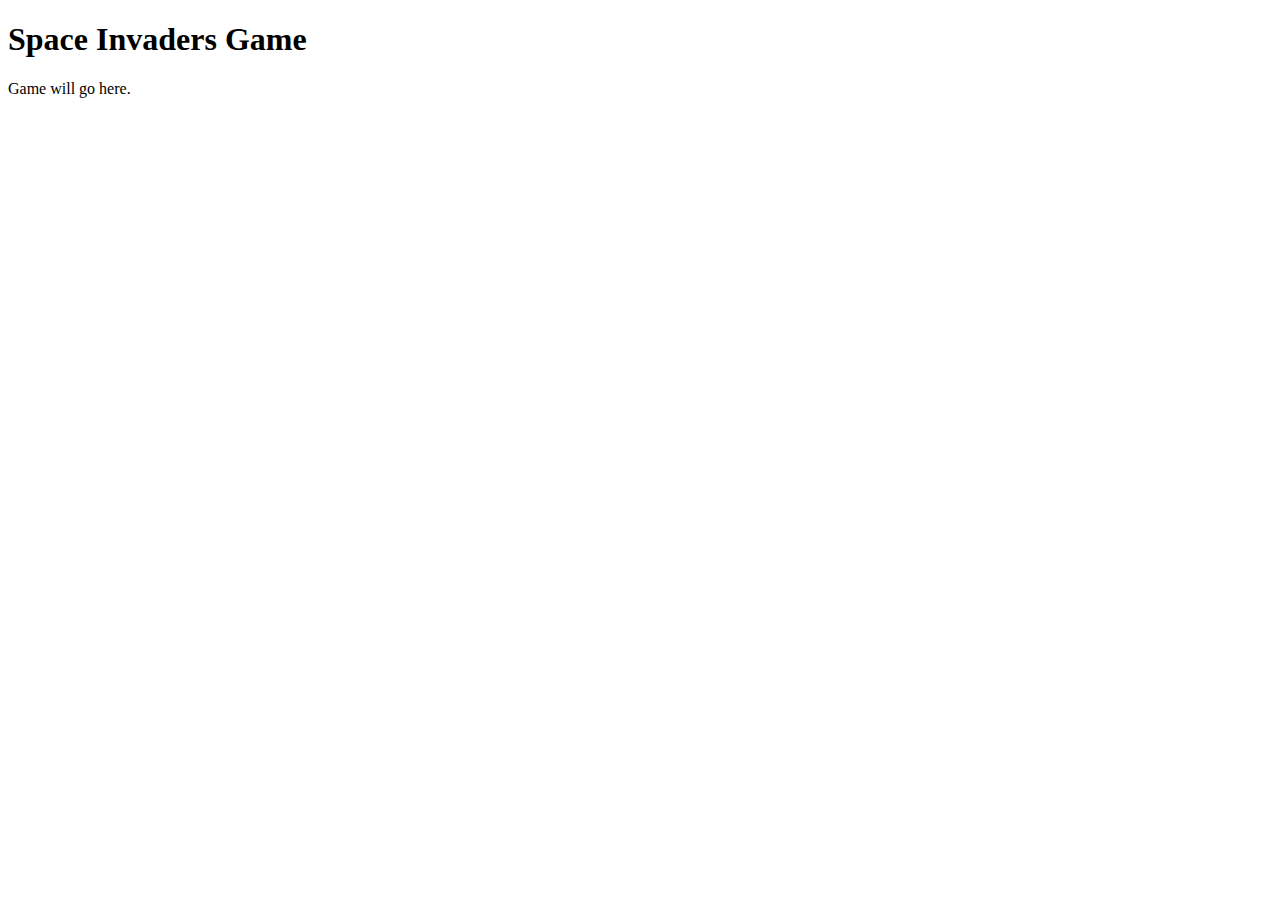
==== space_invaders/index.html @ acd47bb0 "Add initial Space Invaders placeholder" ====
<!-- space_invaders/index.html -->
<!DOCTYPE html>
<html>
<head>
    <title>Space Invaders</title>
    <script src="game.js"></script>
</head>
<body>
    <h1>Space Invaders Game</h1>
    <p>Game will go here.</p>
</body>
</html>
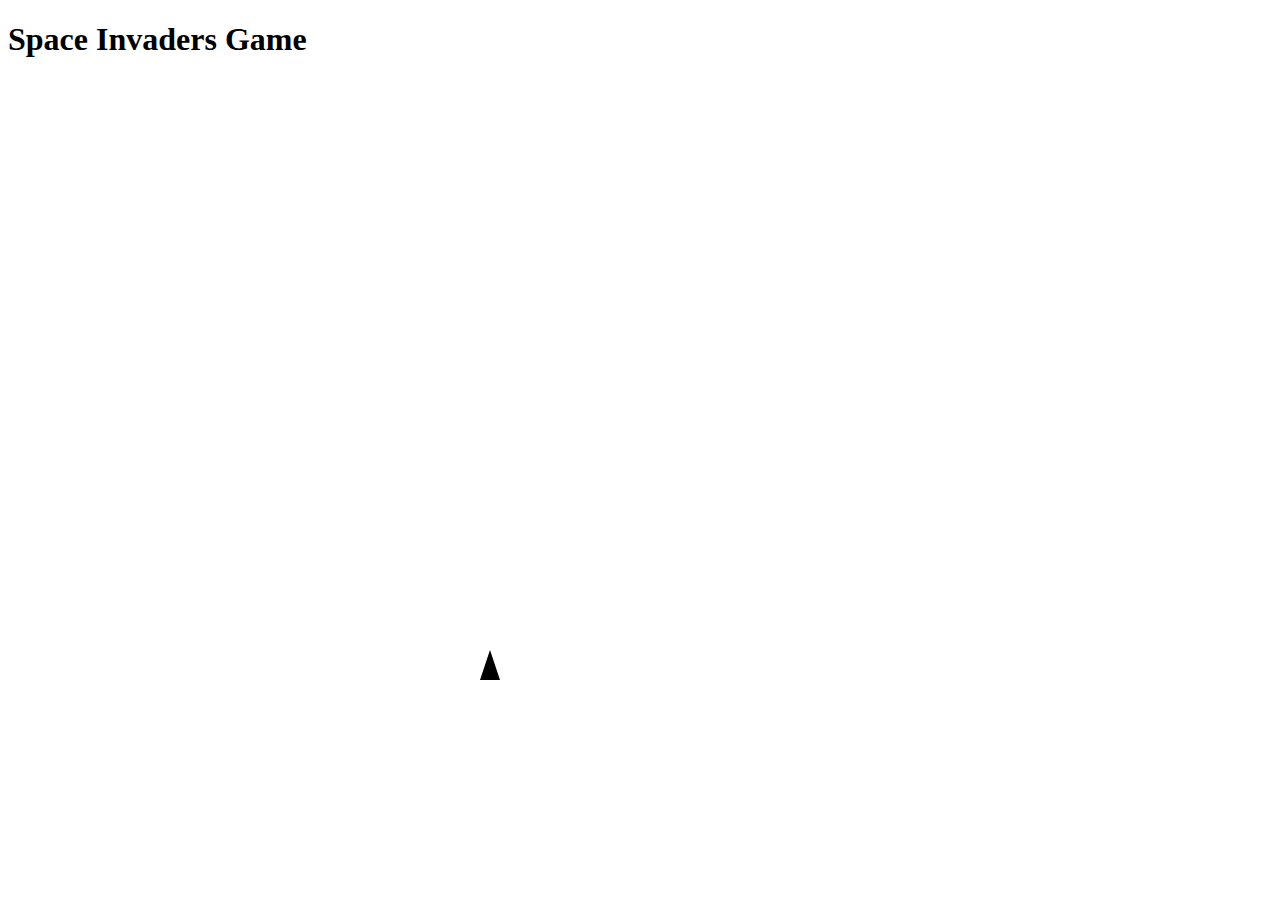
==== commit 88304eab: "Update to have triangle spaceship at the bottom of the screen" ====
--- a/space_invaders/index.html
+++ b/space_invaders/index.html
@@ -3,10 +3,10 @@
 <html>
 <head>
     <title>Space Invaders</title>
-    <script src="game.js"></script>
+    <script src="game.js" defer></script>
 </head>
 <body>
     <h1>Space Invaders Game</h1>
-    <p>Game will go here.</p>
+    <canvas id="gameCanvas" width="800" height="600"></canvas>
 </body>
 </html>